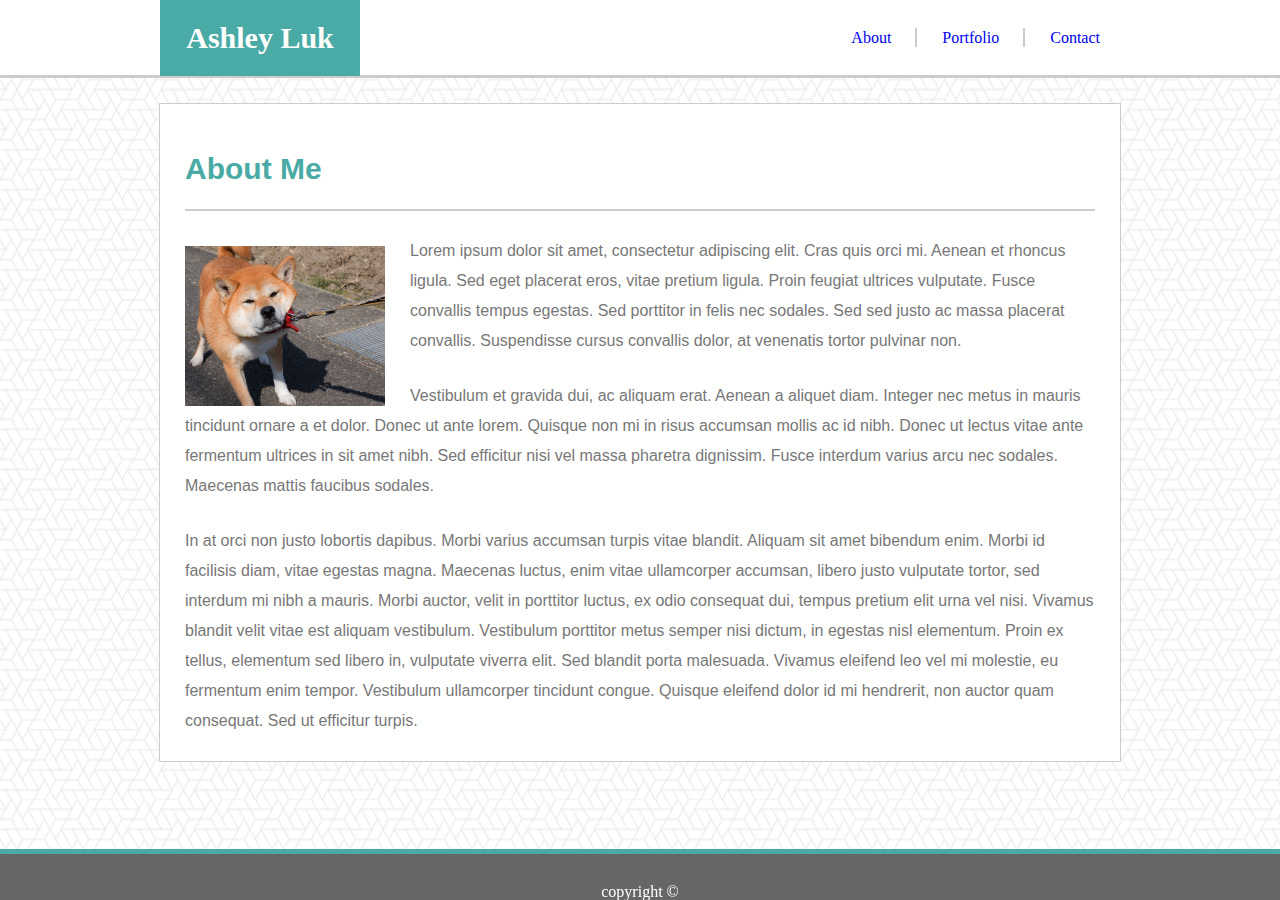
==== index.html @ 23583efb "make copy of basic portfolio repo" ====
<!DOCTYPE html>
<html>
<head>
	<title>Main Page</title>
	<link rel="stylesheet" type="text/css" href="assets/css/reset.css">
	<link rel="stylesheet" type="text/css" href="assets/css/style.css">
</head>
<body>
	<!-- Header -->
	<div class="headerBorder">
		<div id="header">
			<h1>Ashley Luk</h1>
			<nav id="navi">
				<a href="./index.html" name="about" class="navi">About</a>
				<div id="divider"></div>
				<a href="#" name="portfolio" class="navi">Portfolio</a>
				<div id="divider"></div>
				<a href="./contact.html" name="contact" class="navi">Contact</a>
			</nav>
		</div>
	</div>

	<!-- Content -->
	<div class="contentContainer">
		<h2>About Me</h2>
		<div id="profile">
			<img src="assets/images/shiba_ken.jpg" alt="shiba inu picture">
		</div>
		<p>Lorem ipsum dolor sit amet, consectetur adipiscing elit. Cras quis orci mi. Aenean et rhoncus ligula. Sed eget placerat eros, vitae pretium ligula. Proin feugiat ultrices vulputate. Fusce convallis tempus egestas. Sed porttitor in felis nec sodales. Sed sed justo ac massa placerat convallis. Suspendisse cursus convallis dolor, at venenatis tortor pulvinar non.</p>

		<p>Vestibulum et gravida dui, ac aliquam erat. Aenean a aliquet diam. Integer nec metus in mauris tincidunt ornare a et dolor. Donec ut ante lorem. Quisque non mi in risus accumsan mollis ac id nibh. Donec ut lectus vitae ante fermentum ultrices in sit amet nibh. Sed efficitur nisi vel massa pharetra dignissim. Fusce interdum varius arcu nec sodales. Maecenas mattis faucibus sodales.</p>

		<p>In at orci non justo lobortis dapibus. Morbi varius accumsan turpis vitae blandit. Aliquam sit amet bibendum enim. Morbi id facilisis diam, vitae egestas magna. Maecenas luctus, enim vitae ullamcorper accumsan, libero justo vulputate tortor, sed interdum mi nibh a mauris. Morbi auctor, velit in porttitor luctus, ex odio consequat dui, tempus pretium elit urna vel nisi. Vivamus blandit velit vitae est aliquam vestibulum. Vestibulum porttitor metus semper nisi dictum, in egestas nisl elementum. Proin ex tellus, elementum sed libero in, vulputate viverra elit. Sed blandit porta malesuada. Vivamus eleifend leo vel mi molestie, eu fermentum enim tempor. Vestibulum ullamcorper tincidunt congue. Quisque eleifend dolor id mi hendrerit, non auctor quam consequat. Sed ut efficitur turpis.</p>
	</div>

	<!-- Footer -->
	<div>
		<footer>
			copyright &copy;
		</footer>
	</div>
</body>
</html>
---- assets/css/style.css ----
body {
	background: url("../../assets/images/geometric.png");
	background-color: #4aaaa5;
	color: #777777;
}

/*header style*/
.headerBorder {
	font-family: "Georgia", Times, "Times New Roman", serif;
	height: 75px;
	border-bottom: 3px solid #cccccc;
	background-color: #ffffff;
}

#header {
	width: 960px;
	margin: auto;
}
h1 {
	width: 200px;
	background-color: #4aaaa5;
	color: #ffffff;
	text-align: center;
	float: left;
	font-weight: bold;
	font-size: 30px;
	padding: 23px 0px;
}

nav {
	padding: 30px 0px;
	float: right;
}

a.navi:link {
	text-decoration-line: none;
}

a.navi:hover {
	background-color: #4aaaa5;
	color: #ffffff;
}

a.navi {
	text-align: center;
	padding: 30px 20px;
	margin-left: 5px;
}

#divider {
	border: 1px solid #cccccc;
	display: inline;
}

/*Content style*/
.contentContainer {
	clear: both;
	font-family: 'Arial', 'Helvetica Neue', Helvetica, sans-serif;
	background-color: #ffffff;
	width: 960px;
	margin: auto;
	margin-top: 25px;
	margin-bottom: 100px;
	border: 1px solid #cccccc;
	color: #777777;
	position: relative;
}

h2 {
	font-size: 30px;
	font-weight: bold;
	color: #4aaaa5;
	margin: 25px;
	padding: 25px 0px;
	border-bottom: 2px solid #cccccc;
}

label {
	font-size: 20px;
	margin: 5px 25px;
}

div#profile img {
	width: 200px;
	margin: 10px 25px 0px 25px;
	float: left;
}

p {
	line-height: 30px;
	margin: 25px;
}

/*Portfolio Links*/
#text-block {
	width: 240px;
	padding: 30px;
	background: #4aaaa5;
	color: #ffffff;
	font-size: 20px;
	margin: -110px 25px;
	float: left;
	position: absolute;
	text-align: center;
}

#image img {
	height: 250px;
	width: 300px;
	margin: 20px 25px;
	background-color: none;

}

/*Contact message style*/
input[type=text], textarea{
	margin: 10px 25px;
	padding: 5px;
	font-size: 20px;
	width: 900px;
	box-sizing: border-box;
	border: 1px solid #cccccc;

}

textarea {
	height: 300px;
	margin-bottom: 25px;
	resize: vertical;
}

button {
	margin: 0px 0px 25px 25px;
	color: #ffffff;
	background-color: #4aaaa5;
	border: none;
	font-size: 16px;
	padding: 10px 30px;
	border-radius: 5px;
}

/*footer style*/
footer {
	background-color: #666666;
	color: #ffffff;
	border-top: 5px solid #4aaaa5;
	width: 100%;
	padding-top: 30px;
	text-align: center;
	position: fixed;
	bottom: 0;
}
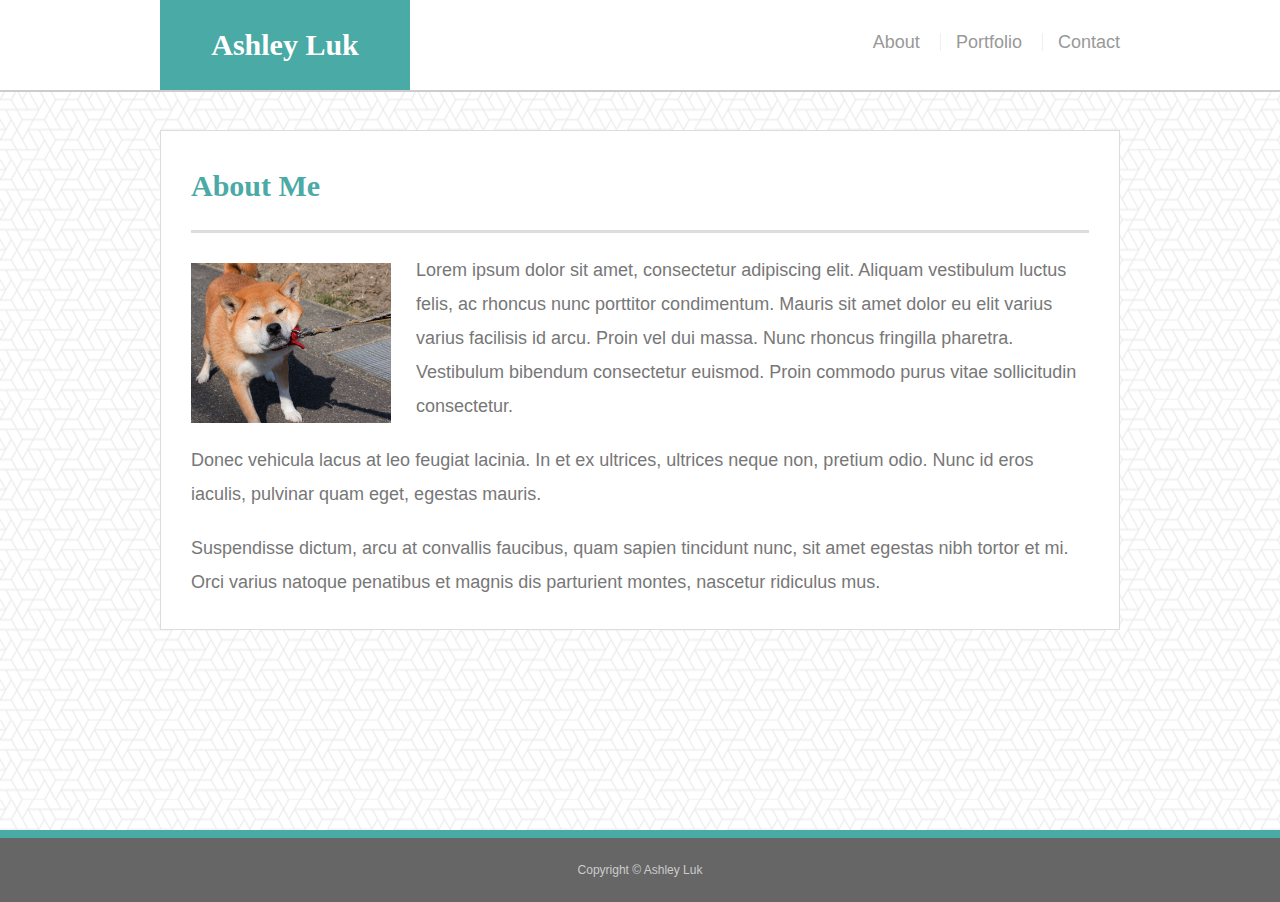
==== commit 4894874c: "replaced own template with prexisting portfolio temp & add media queries" ====
--- a/index.html
+++ b/index.html
@@ -1,43 +1,47 @@
-<!DOCTYPE html>
-<html>
+<!doctype html>
+<html lang="en-us">
+
 <head>
-	<title>Main Page</title>
-	<link rel="stylesheet" type="text/css" href="assets/css/reset.css">
-	<link rel="stylesheet" type="text/css" href="assets/css/style.css">
+  <meta charset="UTF-8" name="viewport" content="width=device-width, initial-scale=1.0">
+  <title>About | Ashley Luk</title>
+  <link rel="stylesheet" type="text/css" href="assets/css/reset.css">
+  <link rel="stylesheet" type="text/css" href="assets/css/style.css">
 </head>
+
 <body>
-	<!-- Header -->
-	<div class="headerBorder">
-		<div id="header">
-			<h1>Ashley Luk</h1>
-			<nav id="navi">
-				<a href="./index.html" name="about" class="navi">About</a>
-				<div id="divider"></div>
-				<a href="#" name="portfolio" class="navi">Portfolio</a>
-				<div id="divider"></div>
-				<a href="./contact.html" name="contact" class="navi">Contact</a>
-			</nav>
-		</div>
-	</div>
 
-	<!-- Content -->
-	<div class="contentContainer">
-		<h2>About Me</h2>
-		<div id="profile">
-			<img src="assets/images/shiba_ken.jpg" alt="shiba inu picture">
-		</div>
-		<p>Lorem ipsum dolor sit amet, consectetur adipiscing elit. Cras quis orci mi. Aenean et rhoncus ligula. Sed eget placerat eros, vitae pretium ligula. Proin feugiat ultrices vulputate. Fusce convallis tempus egestas. Sed porttitor in felis nec sodales. Sed sed justo ac massa placerat convallis. Suspendisse cursus convallis dolor, at venenatis tortor pulvinar non.</p>
+  <header id="masthead">
+    <div class="container">
+      <a href="index.html" id="logo">Ashley Luk</a>
+      <nav>
+        <a href="index.html">About</a>
+        <a href="portfolio.html">Portfolio</a>
+        <a href="contact.html">Contact</a>
+      </nav>
+    </div>
+  </header>
 
-		<p>Vestibulum et gravida dui, ac aliquam erat. Aenean a aliquet diam. Integer nec metus in mauris tincidunt ornare a et dolor. Donec ut ante lorem. Quisque non mi in risus accumsan mollis ac id nibh. Donec ut lectus vitae ante fermentum ultrices in sit amet nibh. Sed efficitur nisi vel massa pharetra dignissim. Fusce interdum varius arcu nec sodales. Maecenas mattis faucibus sodales.</p>
+  <div id="main-container" class="container">
+    <section class="main-section">
+      <h1>About Me</h1>
 
-		<p>In at orci non justo lobortis dapibus. Morbi varius accumsan turpis vitae blandit. Aliquam sit amet bibendum enim. Morbi id facilisis diam, vitae egestas magna. Maecenas luctus, enim vitae ullamcorper accumsan, libero justo vulputate tortor, sed interdum mi nibh a mauris. Morbi auctor, velit in porttitor luctus, ex odio consequat dui, tempus pretium elit urna vel nisi. Vivamus blandit velit vitae est aliquam vestibulum. Vestibulum porttitor metus semper nisi dictum, in egestas nisl elementum. Proin ex tellus, elementum sed libero in, vulputate viverra elit. Sed blandit porta malesuada. Vivamus eleifend leo vel mi molestie, eu fermentum enim tempor. Vestibulum ullamcorper tincidunt congue. Quisque eleifend dolor id mi hendrerit, non auctor quam consequat. Sed ut efficitur turpis.</p>
-	</div>
+      <img src="assets/images/shiba_ken.jpg" class="auth-image" alt="Doge">
 
-	<!-- Footer -->
-	<div>
-		<footer>
-			copyright &copy;
-		</footer>
-	</div>
+      <p>Lorem ipsum dolor sit amet, consectetur adipiscing elit. Aliquam vestibulum luctus felis, ac rhoncus nunc porttitor condimentum. Mauris sit amet dolor eu elit varius varius facilisis id arcu. Proin vel dui massa. Nunc rhoncus fringilla pharetra. Vestibulum bibendum consectetur euismod. Proin commodo purus vitae sollicitudin consectetur.</p>
+
+      <p>Donec vehicula lacus at leo feugiat lacinia. In et ex ultrices, ultrices neque non, pretium odio. Nunc id eros iaculis, pulvinar quam eget, egestas mauris.</p>
+
+      <p>Suspendisse dictum, arcu at convallis faucibus, quam sapien tincidunt nunc, sit amet egestas nibh tortor et mi. Orci varius natoque penatibus et magnis dis parturient montes, nascetur ridiculus mus.</p>
+
+    </section>
+
+  </div>
+
+  <footer>
+    <div class="container">
+      Copyright &copy; Ashley Luk
+    </div>
+  </footer>
 </body>
-</html>+
+</html>
--- a/assets/css/style.css
+++ b/assets/css/style.css
@@ -1,152 +1,296 @@
 body {
-	background: url("../../assets/images/geometric.png");
-	background-color: #4aaaa5;
-	color: #777777;
-}
-
-/*header style*/
-.headerBorder {
-	font-family: "Georgia", Times, "Times New Roman", serif;
-	height: 75px;
-	border-bottom: 3px solid #cccccc;
-	background-color: #ffffff;
-}
-
-#header {
-	width: 960px;
-	margin: auto;
-}
+  font-family: Arial, "Helvetica Neue", Helvetica, sans-serif;
+  font-size: 18px;
+  line-height: 34px;
+  color: #777;
+  background: url("../images/geometric.png");
+}
+
+* {
+  box-sizing: border-box;
+}
+
+/* general */
+
+.container {
+  width: 100%;
+  max-width: 960px;
+  margin: 0 auto;
+  clear: both;
+}
+
+h1,
+h2,
+h3,
+p {
+  margin-bottom: 20px;
+}
+
+p:last-child {
+  margin-bottom: 0;
+}
+
+h1,
+h2,
+h3 {
+  font-family: Georgia, Times, "Times New Roman", serif;
+  font-weight: 700;
+  color: #4aaaa5;
+}
+
 h1 {
-	width: 200px;
-	background-color: #4aaaa5;
-	color: #ffffff;
-	text-align: center;
-	float: left;
-	font-weight: bold;
-	font-size: 30px;
-	padding: 23px 0px;
+  padding-bottom: 20px;
+  font-size: 30px;
+  line-height: 49px;
+  border-bottom: 3px solid #ddd;
+}
+
+h2,
+h3 {
+  font-size: 22px;
+}
+
+/* header */
+
+#masthead {
+  position: fixed;
+  z-index: 99;
+  width: 100%;
+  margin: 0 0 30px;
+  overflow: auto;
+  color: #fff;
+  background: #fff;
+  border-bottom: 2px solid #ccc;
+}
+
+#logo {
+  float: left;
+  width: 250px;
+  height: 90px;
+  font-family: Georgia, Times, "Times New Roman", serif;
+  font-size: 30px;
+  font-weight: 700;
+  line-height: 90px;
+  color: #fff;
+  text-align: center;
+  text-decoration: none;
+  background: #4aaaa5;
 }
 
 nav {
-	padding: 30px 0px;
-	float: right;
-}
-
-a.navi:link {
-	text-decoration-line: none;
-}
-
-a.navi:hover {
-	background-color: #4aaaa5;
-	color: #ffffff;
-}
-
-a.navi {
-	text-align: center;
-	padding: 30px 20px;
-	margin-left: 5px;
-}
-
-#divider {
-	border: 1px solid #cccccc;
-	display: inline;
-}
-
-/*Content style*/
-.contentContainer {
-	clear: both;
-	font-family: 'Arial', 'Helvetica Neue', Helvetica, sans-serif;
-	background-color: #ffffff;
-	width: 960px;
-	margin: auto;
-	margin-top: 25px;
-	margin-bottom: 100px;
-	border: 1px solid #cccccc;
-	color: #777777;
-	position: relative;
-}
-
-h2 {
-	font-size: 30px;
-	font-weight: bold;
-	color: #4aaaa5;
-	margin: 25px;
-	padding: 25px 0px;
-	border-bottom: 2px solid #cccccc;
-}
-
-label {
-	font-size: 20px;
-	margin: 5px 25px;
-}
-
-div#profile img {
-	width: 200px;
-	margin: 10px 25px 0px 25px;
-	float: left;
-}
-
-p {
-	line-height: 30px;
-	margin: 25px;
-}
-
-/*Portfolio Links*/
-#text-block {
-	width: 240px;
-	padding: 30px;
-	background: #4aaaa5;
-	color: #ffffff;
-	font-size: 20px;
-	margin: -110px 25px;
-	float: left;
-	position: absolute;
-	text-align: center;
-}
-
-#image img {
-	height: 250px;
-	width: 300px;
-	margin: 20px 25px;
-	background-color: none;
-
-}
-
-/*Contact message style*/
-input[type=text], textarea{
-	margin: 10px 25px;
-	padding: 5px;
-	font-size: 20px;
-	width: 900px;
-	box-sizing: border-box;
-	border: 1px solid #cccccc;
-
-}
-
+  float: right;
+  margin-top: 25px;
+}
+
+nav a {
+  display: inline-block;
+  padding-left: 15px;
+  margin-left: 15px;
+  line-height: 18px;
+  color: #999;
+  text-decoration: none;
+  border-left: 1px solid #efefef;
+}
+
+nav a:first-child {
+  border-left: 0 none;
+}
+
+/* footer */
+
+footer {
+  padding: 15px 0;
+  clear: both;
+  font-size: 12px;
+  color: #fff;
+  color: #ccc;
+  text-align: center;
+  background: #666;
+  border-top: 8px solid #4aaaa5;
+  bottom: 0;
+}
+
+h3, h2 {
+  padding-bottom: 20px;
+  margin-bottom: 15px;
+  line-height: 22px;
+  border-bottom: 2px solid #eee;
+}
+
+/* main */
+
+#main-container {
+  padding-top: 130px;
+  min-height: calc(100vh - 70px);
+}
+
+.main-section {
+  float: left;
+  width: 100%;
+  max-width: 960px;
+  padding: 30px;
+  margin: 0 0 40px;
+  background: #fff;
+  border: 1px solid #ddd;
+}
+
+/* portfolio page */
+
+.work {
+  position: relative;
+  float: left;
+  width: 274px;
+  margin: 20px 0 25px;
+  overflow: auto;
+}
+
+.work:nth-child(even) {
+  margin-right: 40px;
+}
+
+.work img {
+  width: 100%;
+  border: 0 none;
+  opacity: 0.8;
+}
+
+.work h3 {
+  position: absolute;
+  bottom: 20px;
+  width: 100%;
+  padding: 15px;
+  margin-bottom: 0;
+  font-weight: 300;
+  line-height: 30px;
+  color: #fff;
+  text-align: center;
+  background: #4aaaa5;
+  border-bottom: 0;
+}
+
+.auth-image {
+  float: left;
+  width: 200px;
+  height: auto;
+  margin-top: 10px;
+  margin-right: 25px;
+}
+
+/* contact page */
+
+#contact-form ul {
+  margin-bottom: 20px;
+}
+
+#contact-form li {
+  margin-bottom: 10px;
+}
+
+label,
+input[type=text],
+input[type=email],
 textarea {
-	height: 300px;
-	margin-bottom: 25px;
-	resize: vertical;
-}
-
-button {
-	margin: 0px 0px 25px 25px;
-	color: #ffffff;
-	background-color: #4aaaa5;
-	border: none;
-	font-size: 16px;
-	padding: 10px 30px;
-	border-radius: 5px;
-}
-
-/*footer style*/
-footer {
-	background-color: #666666;
-	color: #ffffff;
-	border-top: 5px solid #4aaaa5;
-	width: 100%;
-	padding-top: 30px;
-	text-align: center;
-	position: fixed;
-	bottom: 0;
+  display: block;
+  width: 100%;
+}
+
+input[type=text],
+input[type=email],
+textarea {
+  height: 35px;
+  padding: 0 10px;
+  font-size: 14px;
+  border: 1px solid #ddd;
+}
+
+textarea {
+  height: 200px;
+}
+
+input[type=submit] {
+  padding: 10px 30px;
+  font-size: 18px;
+  color: #fff;
+  cursor: pointer;
+  background: #4aaaa5;
+  border: 0 none;
+}
+
+/*media query*/
+@media screen and (max-width: 640px) {
+  header {
+    position: static;
+  }
+
+  #logo {
+    float: left;
+    width: 100%;
+  }
+
+  nav {
+    clear: both;
+    float: none;
+    text-align: center;
+    padding: 20px 0px;
+  }
+
+  .container {
+    max-width: 100%;
+  }
+
+  .main-section {
+    width: 600px;
+    margin: auto;
+    margin: 60px 20px 100px 20px;
+  }
+  
+  .auth-image {
+    width: 100%;
+  }
+  
+  .work {
+    width: 100%;
+  }
+
+  .work h3 {
+    font-size: 25px;
+    padding: 20px;
+  }
+
+  footer {
+    padding: 45px;
+  }
+}
+
+@media screen and (max-width: 768px) {
+  .container {
+    width: 720px;
+  }
+
+  .auth-image {
+    width: 300px;
+  }
+
+  .work h3 {
+    padding: 20px 0px;
+  }
+
+  footer {
+    padding: 40px 0px;
+  }
+}
+
+@media screen and (max-width: 980px) {
+  .container {
+    max-width: 900px;
+  }
+
+  .main-section {
+    max-width: 700px;
+    margin: 0px 20px 50px 0px;
+  }
+
+  footer {
+    padding: 40px 0px;
+  }
 }